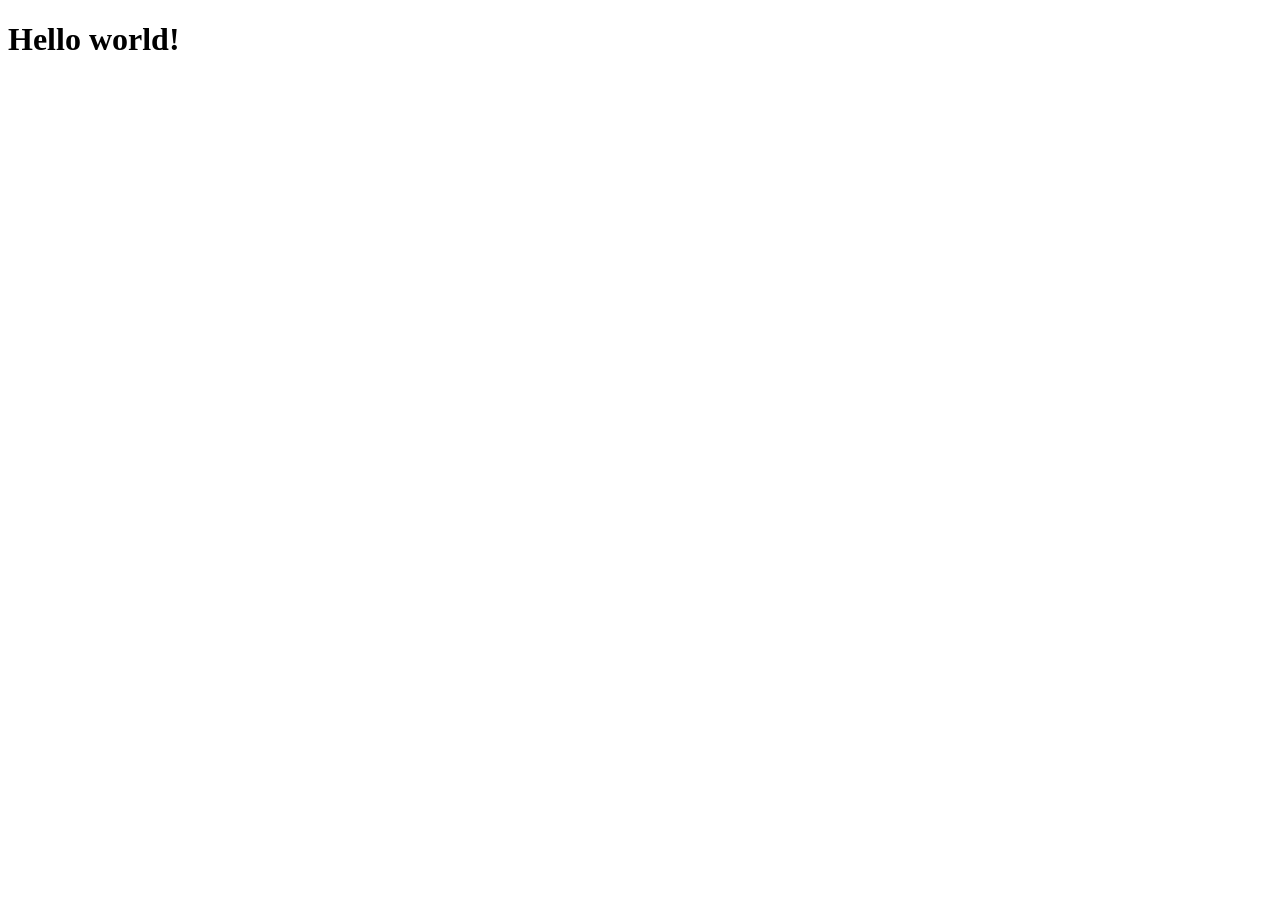
==== index.html @ fbba705d "static site hello world" ====
<!doctype html>
<html lang="en">
    <head>
        <meta charset="UTF-8" />
        <meta name="viewport" content="width=device-width, initial-scale=1.0" />
        <title>Document</title>
    </head>
    <body>
        <h1>Hello world!</h1>
    </body>
</html>
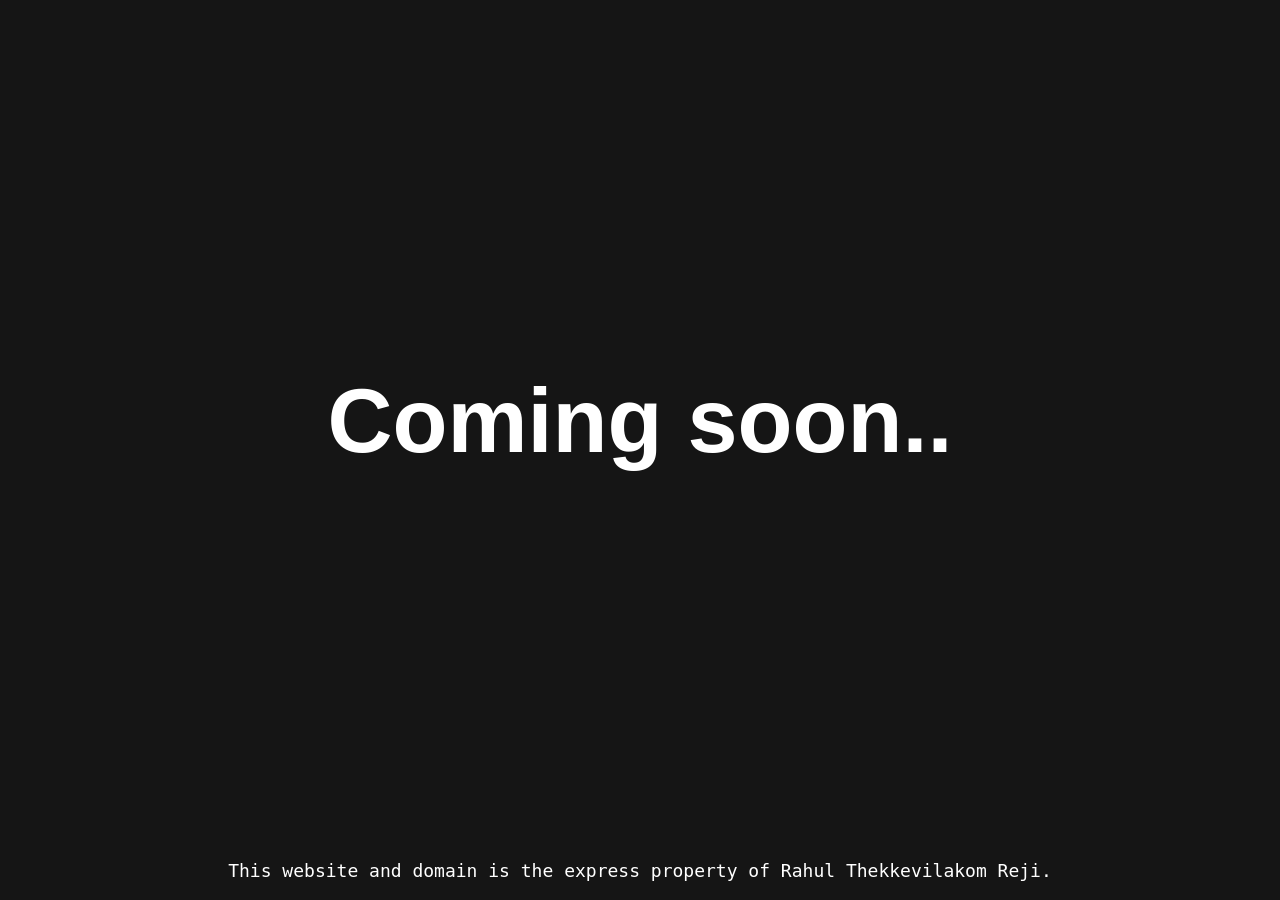
==== commit 9c9a4d05: "coming soon page" ====
--- a/index.html
+++ b/index.html
@@ -2,10 +2,61 @@
 <html lang="en">
     <head>
         <meta charset="UTF-8" />
-        <meta name="viewport" content="width=device-width, initial-scale=1.0" />
+        <meta
+            name="viewport"
+            content="width=device-width, initial-scale=1.0, viewport-fit=cover"
+        />
         <title>Document</title>
+        <style>
+            @import url("https://fonts.googleapis.com/css2?family=Google+Sans:ital,opsz,wght@0,17..18,400..700;1,17..18,400..700&family=Inter:ital,opsz,wght@0,14..32,100..900;1,14..32,100..900&display=swap");
+
+            *,
+            *::before,
+            *::after {
+                box-sizing: border-box;
+            }
+
+            * {
+                font-family: "Google Sans", sans-serif;
+            }
+
+            body {
+                margin: 0;
+                min-height: 100vh;
+                min-height: 100dvh;
+                display: flex;
+                flex-direction: column;
+                background-color: #151515;
+                color: white;
+            }
+
+            h1 {
+                margin: auto 0;
+                font-size: clamp(2.5rem, 8vw, 90px);
+                text-align: center;
+                padding: 1rem;
+                line-height: 1.2;
+            }
+
+            p {
+                position: sticky;
+                bottom: 0;
+                margin: 0;
+                font-size: 18px;
+                font-family: monospace;
+                text-align: center;
+                line-height: 1.5;
+                padding: 1rem;
+                padding-bottom: max(1rem, env(safe-area-inset-bottom));
+                width: 100%;
+            }
+        </style>
     </head>
     <body>
-        <h1>Hello world!</h1>
+        <h1>Coming soon..</h1>
+        <p>
+            This website and domain is the express property of Rahul
+            Thekkevilakom Reji.
+        </p>
     </body>
 </html>
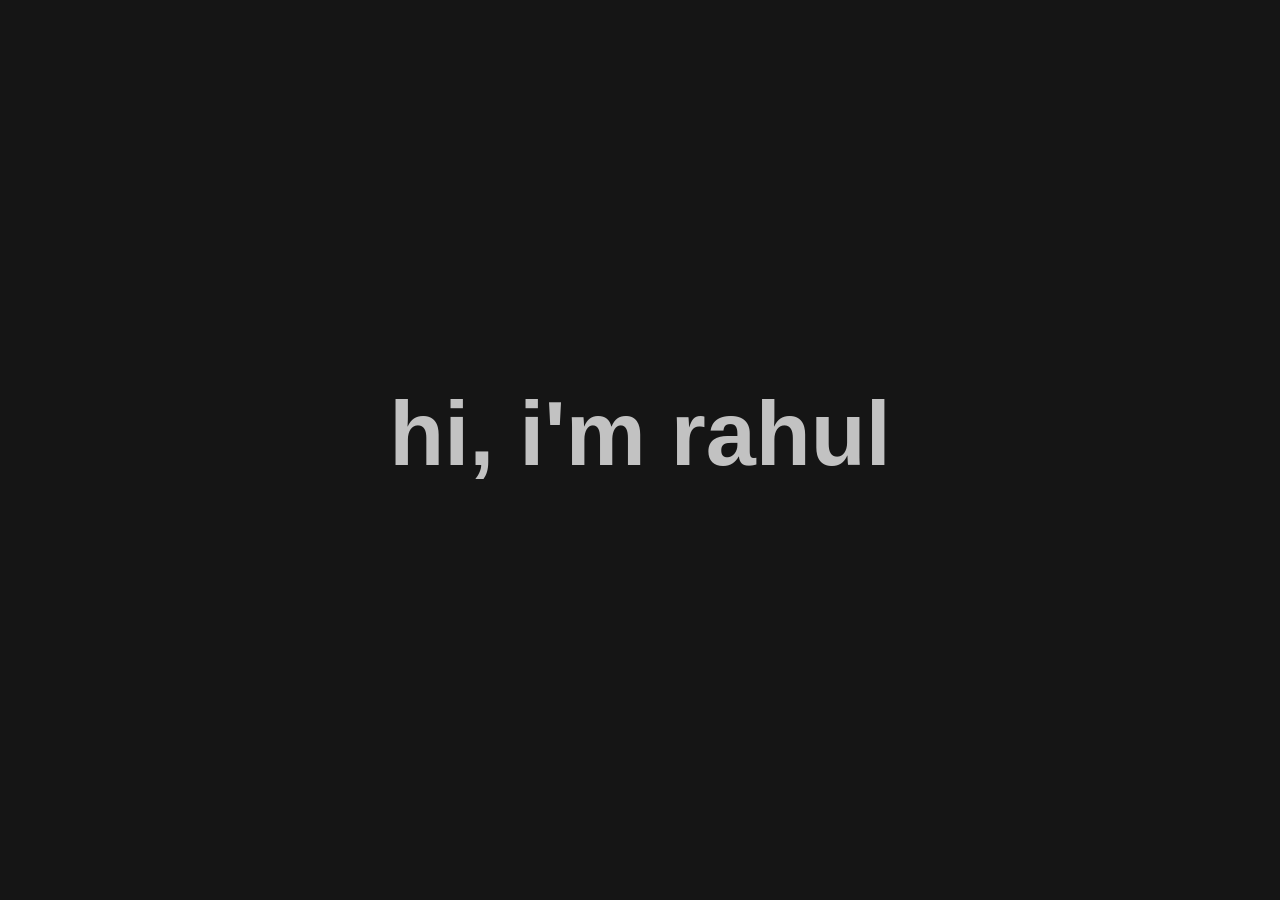
==== commit 6c6fcbfa: "remove python" ====
--- a/index.html
+++ b/index.html
@@ -6,7 +6,7 @@
             name="viewport"
             content="width=device-width, initial-scale=1.0, viewport-fit=cover"
         />
-        <title>Document</title>
+        <title>Rahul Reji</title>
         <style>
             @import url("https://fonts.googleapis.com/css2?family=Google+Sans:ital,opsz,wght@0,17..18,400..700;1,17..18,400..700&family=Inter:ital,opsz,wght@0,14..32,100..900;1,14..32,100..900&display=swap");
 
@@ -14,6 +14,10 @@
             *::before,
             *::after {
                 box-sizing: border-box;
+            }
+
+            *::selection {
+                background-color: rebeccapurple;
             }
 
             * {
@@ -36,6 +40,7 @@
                 text-align: center;
                 padding: 1rem;
                 line-height: 1.2;
+                color: #c2c2c2;
             }
 
             p {
@@ -43,6 +48,7 @@
                 bottom: 0;
                 margin: 0;
                 font-size: 18px;
+                color: #c2c2c2;
                 font-family: monospace;
                 text-align: center;
                 line-height: 1.5;
@@ -53,10 +59,7 @@
         </style>
     </head>
     <body>
-        <h1>Coming soon..</h1>
-        <p>
-            This website and domain is the express property of Rahul
-            Thekkevilakom Reji.
-        </p>
+        <h1>hi, i'm rahul</h1>
+        <p></p>
     </body>
 </html>
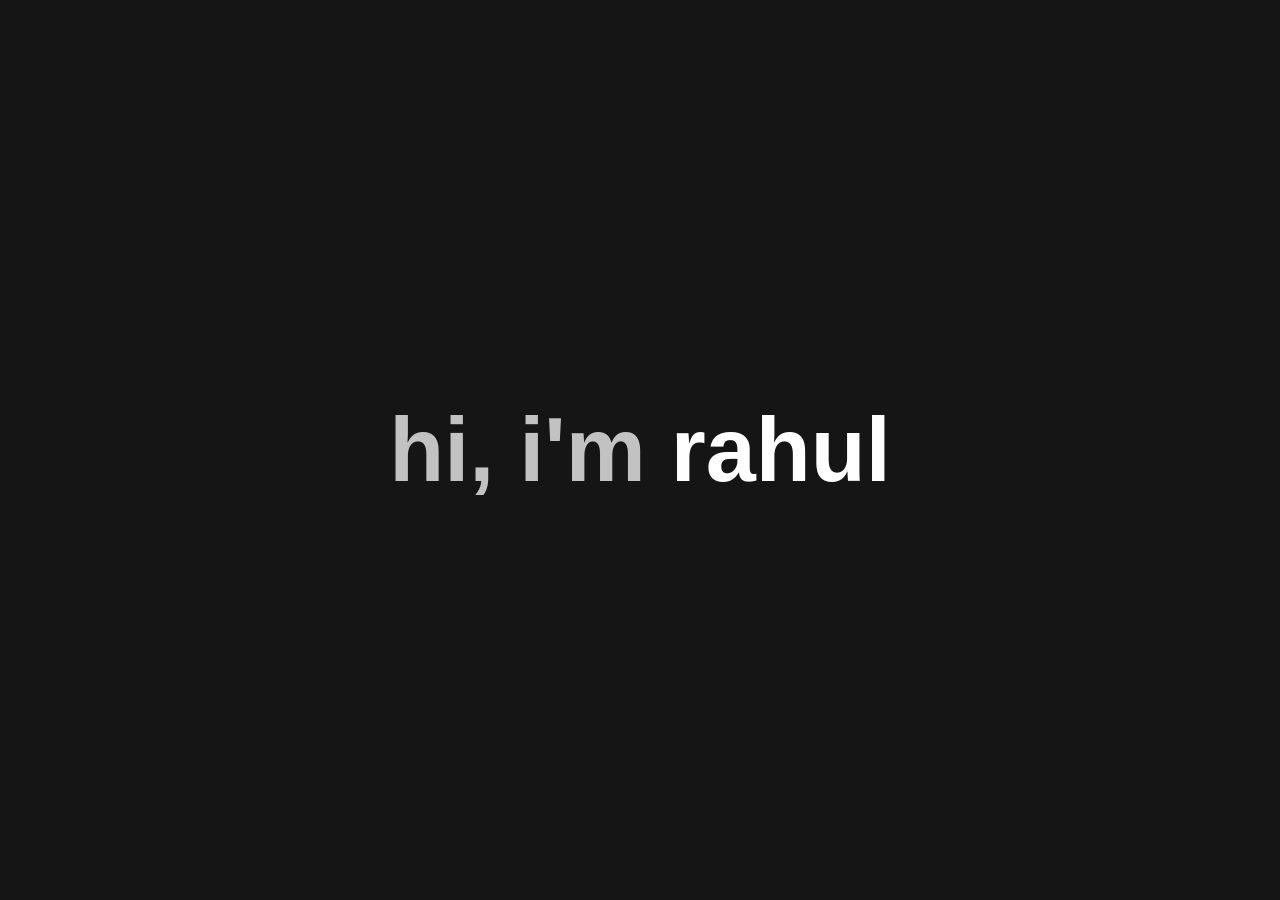
==== commit d60bd465: "highlight rahul" ====
--- a/index.html
+++ b/index.html
@@ -7,59 +7,9 @@
             content="width=device-width, initial-scale=1.0, viewport-fit=cover"
         />
         <title>Rahul Reji</title>
-        <style>
-            @import url("https://fonts.googleapis.com/css2?family=Google+Sans:ital,opsz,wght@0,17..18,400..700;1,17..18,400..700&family=Inter:ital,opsz,wght@0,14..32,100..900;1,14..32,100..900&display=swap");
-
-            *,
-            *::before,
-            *::after {
-                box-sizing: border-box;
-            }
-
-            *::selection {
-                background-color: rebeccapurple;
-            }
-
-            * {
-                font-family: "Google Sans", sans-serif;
-            }
-
-            body {
-                margin: 0;
-                min-height: 100vh;
-                min-height: 100dvh;
-                display: flex;
-                flex-direction: column;
-                background-color: #151515;
-                color: white;
-            }
-
-            h1 {
-                margin: auto 0;
-                font-size: clamp(2.5rem, 8vw, 90px);
-                text-align: center;
-                padding: 1rem;
-                line-height: 1.2;
-                color: #c2c2c2;
-            }
-
-            p {
-                position: sticky;
-                bottom: 0;
-                margin: 0;
-                font-size: 18px;
-                color: #c2c2c2;
-                font-family: monospace;
-                text-align: center;
-                line-height: 1.5;
-                padding: 1rem;
-                padding-bottom: max(1rem, env(safe-area-inset-bottom));
-                width: 100%;
-            }
-        </style>
+        <link rel="stylesheet" href="style.css" />
     </head>
     <body>
-        <h1>hi, i'm rahul</h1>
-        <p></p>
+        <h1 class="landing-hero">hi, i'm <span class="name">rahul</span></h1>
     </body>
 </html>
--- a/style.css
+++ b/style.css
@@ -0,0 +1,52 @@
+@import url("https://fonts.googleapis.com/css2?family=Google+Sans:ital,opsz,wght@0,17..18,400..700;1,17..18,400..700&family=Inter:ital,opsz,wght@0,14..32,100..900;1,14..32,100..900&display=swap");
+
+*,
+*::before,
+*::after {
+    box-sizing: border-box;
+}
+
+*::selection {
+    background-color: rebeccapurple;
+}
+
+* {
+    font-family: "Google Sans", sans-serif;
+}
+
+body {
+    margin: 0;
+    min-height: 100vh;
+    min-height: 100dvh;
+    display: flex;
+    flex-direction: column;
+    background-color: #151515;
+    color: white;
+}
+
+h1.landing-hero {
+    margin: auto 0;
+    font-size: clamp(2.5rem, 8vw, 90px);
+    text-align: center;
+    padding: 1rem;
+    line-height: 1.2;
+    color: #c2c2c2;
+}
+
+.name {
+    color: white;
+}
+
+p {
+    position: sticky;
+    bottom: 0;
+    margin: 0;
+    font-size: 18px;
+    color: #c2c2c2;
+    font-family: monospace;
+    text-align: center;
+    line-height: 1.5;
+    padding: 1rem;
+    padding-bottom: max(1rem, env(safe-area-inset-bottom));
+    width: 100%;
+}
